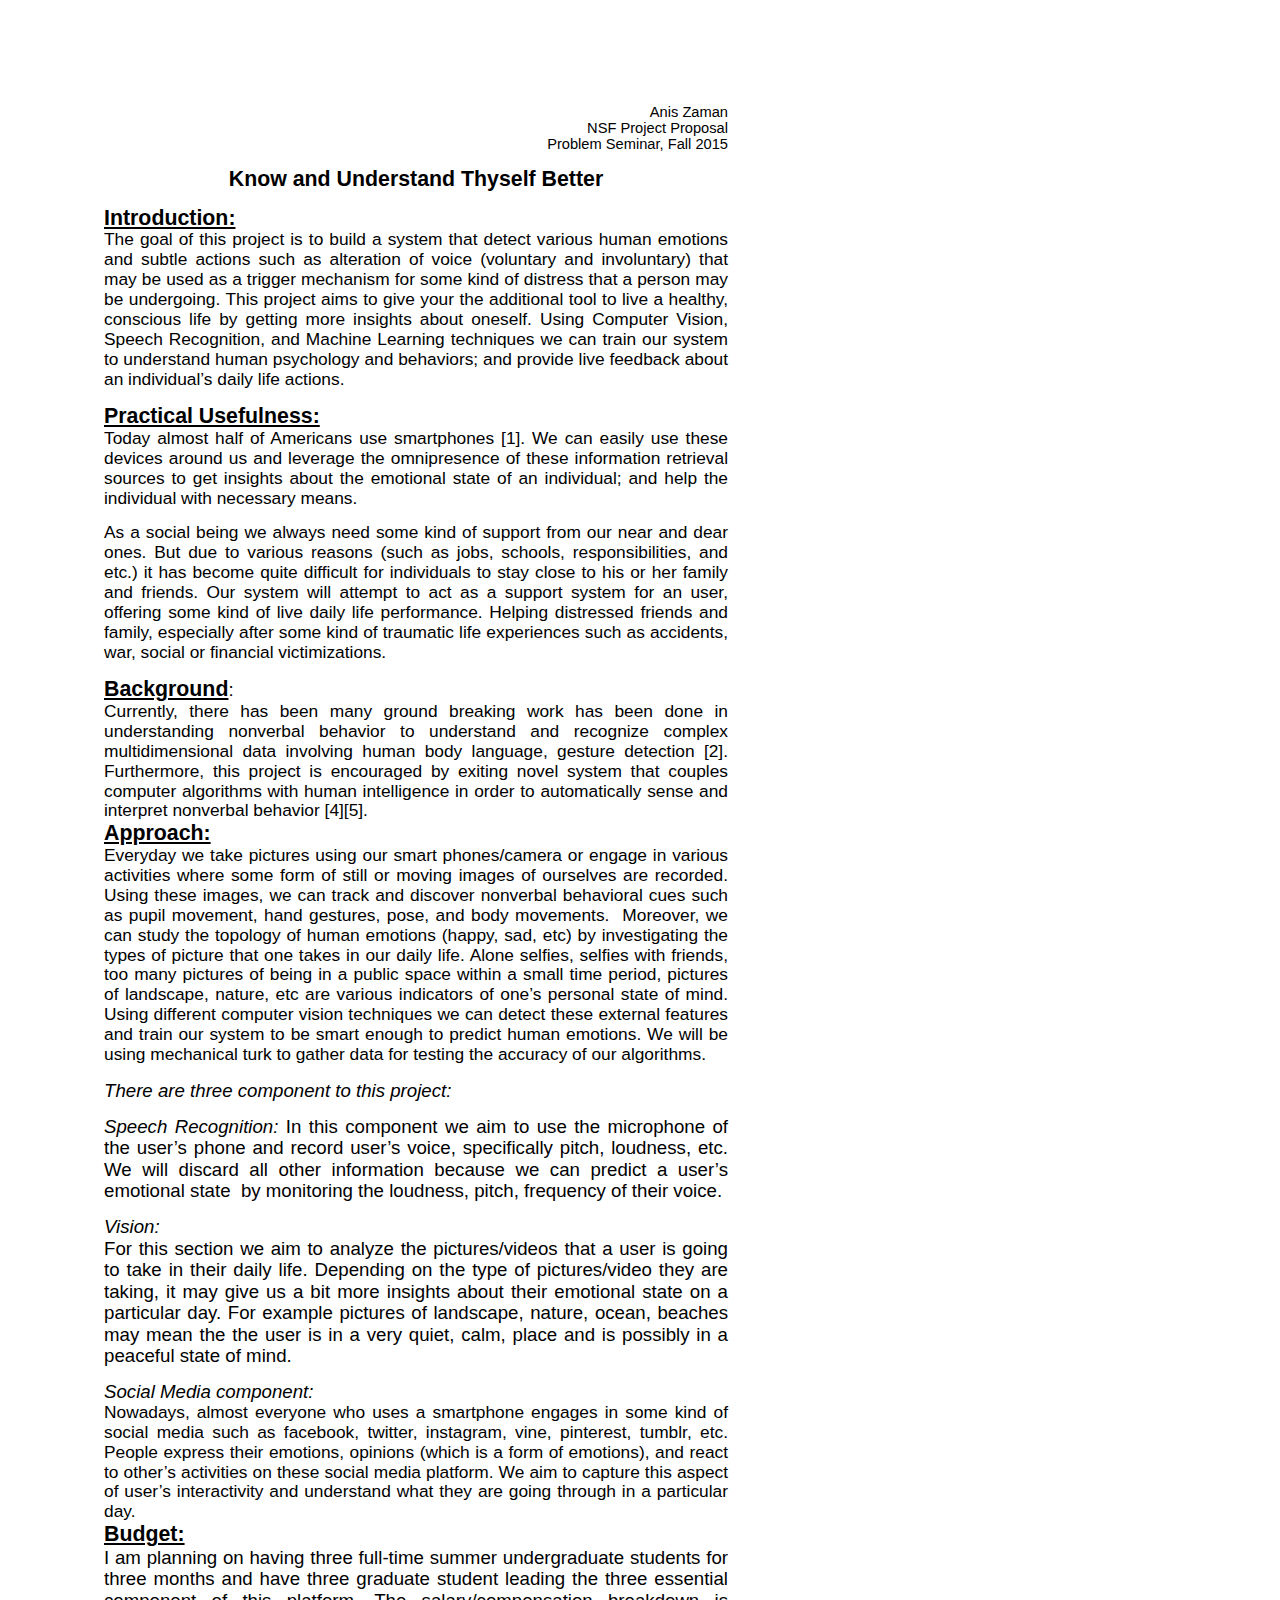
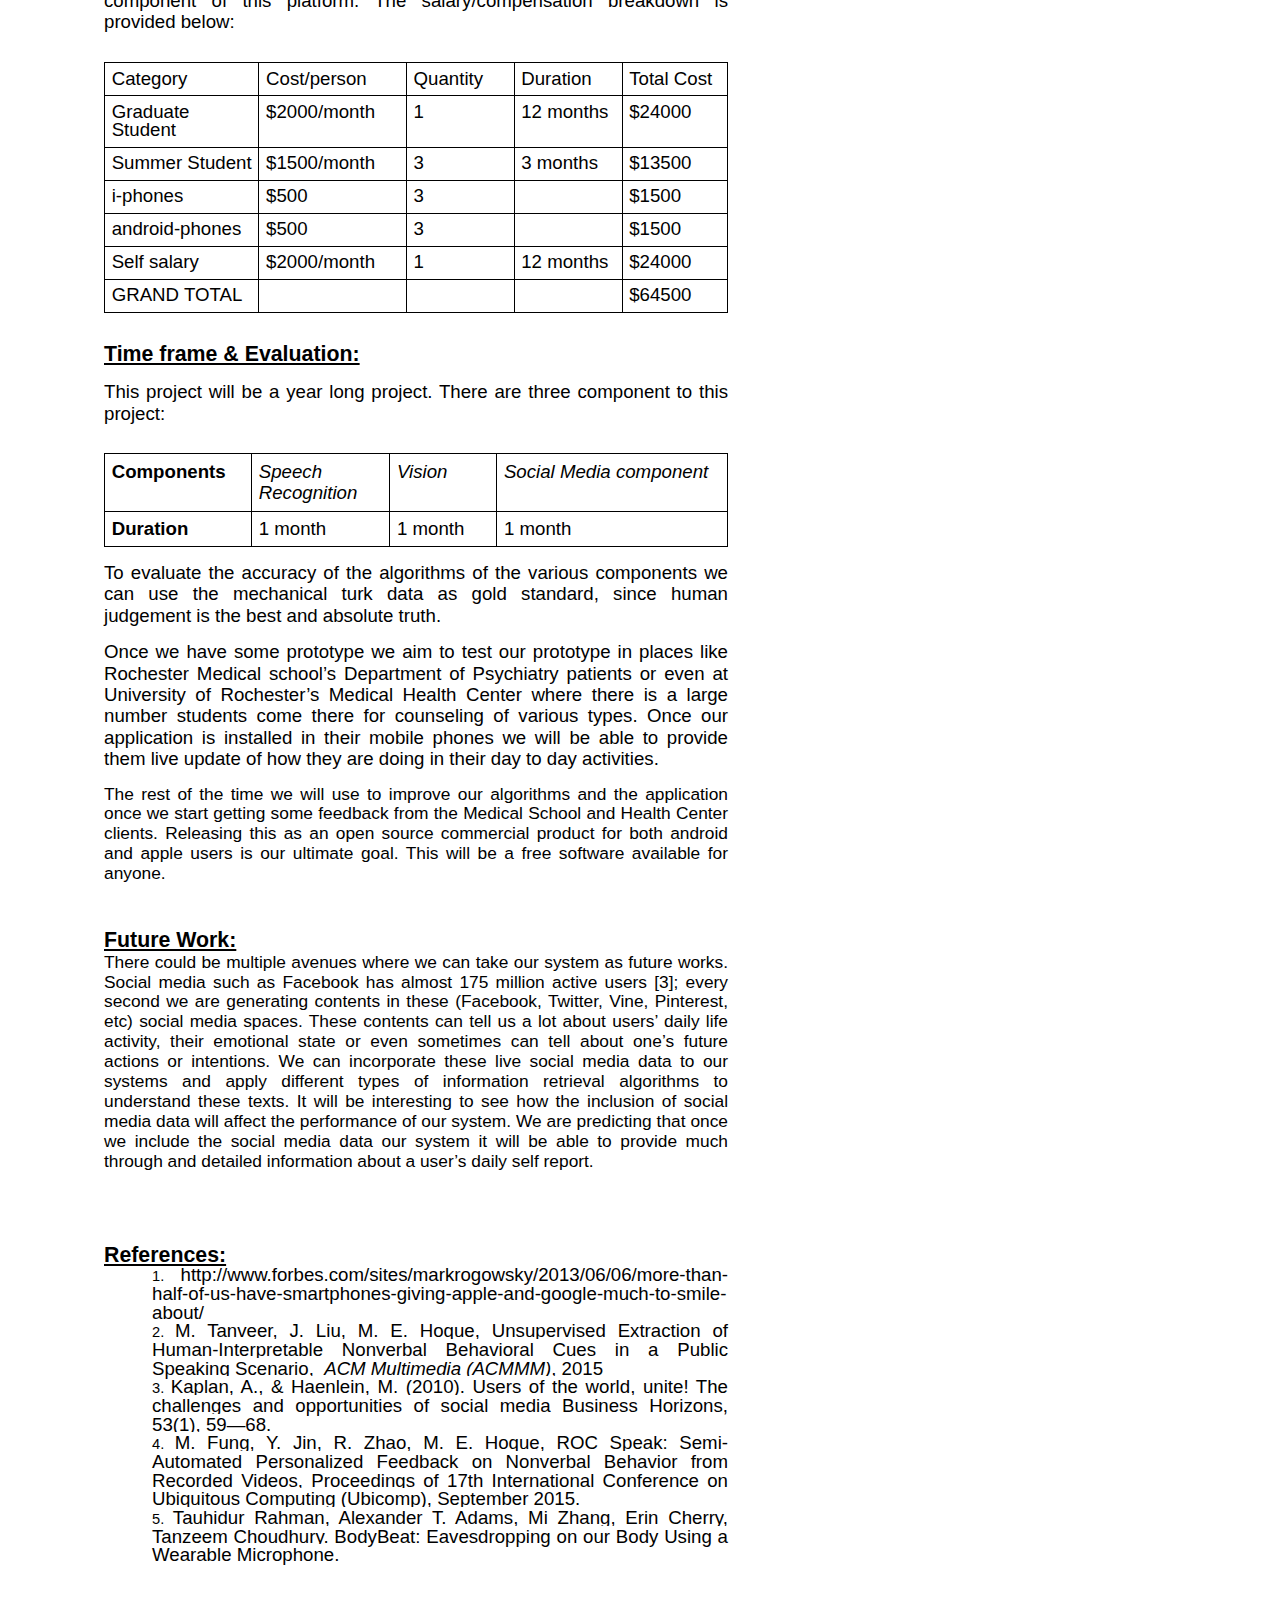
==== nfs_proposal.html @ fe44c83c "Add nsf file" ====
<html><head><meta content="text/html; charset=UTF-8" http-equiv="content-type"><style type="text/css">.lst-kix_ie2e8l9nr4rj-0>li{counter-increment:lst-ctn-kix_ie2e8l9nr4rj-0}.lst-kix_ie2e8l9nr4rj-3>li{counter-increment:lst-ctn-kix_ie2e8l9nr4rj-3}.lst-kix_ie2e8l9nr4rj-6>li{counter-increment:lst-ctn-kix_ie2e8l9nr4rj-6}ol.lst-kix_ie2e8l9nr4rj-4.start{counter-reset:lst-ctn-kix_ie2e8l9nr4rj-4 0}ol.lst-kix_ie2e8l9nr4rj-1.start{counter-reset:lst-ctn-kix_ie2e8l9nr4rj-1 0}ol.lst-kix_ie2e8l9nr4rj-0.start{counter-reset:lst-ctn-kix_ie2e8l9nr4rj-0 0}ol.lst-kix_ie2e8l9nr4rj-6.start{counter-reset:lst-ctn-kix_ie2e8l9nr4rj-6 0}.lst-kix_ie2e8l9nr4rj-2>li{counter-increment:lst-ctn-kix_ie2e8l9nr4rj-2}ol.lst-kix_ie2e8l9nr4rj-8.start{counter-reset:lst-ctn-kix_ie2e8l9nr4rj-8 0}.lst-kix_ie2e8l9nr4rj-1>li:before{content:"" counter(lst-ctn-kix_ie2e8l9nr4rj-1,lower-latin) ". "}ol.lst-kix_ie2e8l9nr4rj-3.start{counter-reset:lst-ctn-kix_ie2e8l9nr4rj-3 0}.lst-kix_ie2e8l9nr4rj-0>li:before{content:"" counter(lst-ctn-kix_ie2e8l9nr4rj-0,decimal) ". "}.lst-kix_ie2e8l9nr4rj-3>li:before{content:"" counter(lst-ctn-kix_ie2e8l9nr4rj-3,decimal) ". "}ol.lst-kix_ie2e8l9nr4rj-4{list-style-type:none}ol.lst-kix_ie2e8l9nr4rj-3{list-style-type:none}ol.lst-kix_ie2e8l9nr4rj-2{list-style-type:none}ol.lst-kix_ie2e8l9nr4rj-1{list-style-type:none}ol.lst-kix_ie2e8l9nr4rj-0{list-style-type:none}.lst-kix_ie2e8l9nr4rj-2>li:before{content:"" counter(lst-ctn-kix_ie2e8l9nr4rj-2,lower-roman) ". "}.lst-kix_ie2e8l9nr4rj-6>li:before{content:"" counter(lst-ctn-kix_ie2e8l9nr4rj-6,decimal) ". "}.lst-kix_ie2e8l9nr4rj-5>li:before{content:"" counter(lst-ctn-kix_ie2e8l9nr4rj-5,lower-roman) ". "}.lst-kix_ie2e8l9nr4rj-5>li{counter-increment:lst-ctn-kix_ie2e8l9nr4rj-5}.lst-kix_ie2e8l9nr4rj-4>li:before{content:"" counter(lst-ctn-kix_ie2e8l9nr4rj-4,lower-latin) ". "}ol.lst-kix_ie2e8l9nr4rj-5.start{counter-reset:lst-ctn-kix_ie2e8l9nr4rj-5 0}.lst-kix_ie2e8l9nr4rj-8>li{counter-increment:lst-ctn-kix_ie2e8l9nr4rj-8}ol.lst-kix_ie2e8l9nr4rj-2.start{counter-reset:lst-ctn-kix_ie2e8l9nr4rj-2 0}.lst-kix_ie2e8l9nr4rj-7>li:before{content:"" counter(lst-ctn-kix_ie2e8l9nr4rj-7,lower-latin) ". "}.lst-kix_ie2e8l9nr4rj-4>li{counter-increment:lst-ctn-kix_ie2e8l9nr4rj-4}.lst-kix_ie2e8l9nr4rj-7>li{counter-increment:lst-ctn-kix_ie2e8l9nr4rj-7}.lst-kix_ie2e8l9nr4rj-1>li{counter-increment:lst-ctn-kix_ie2e8l9nr4rj-1}ol.lst-kix_ie2e8l9nr4rj-8{list-style-type:none}ol.lst-kix_ie2e8l9nr4rj-7{list-style-type:none}ol.lst-kix_ie2e8l9nr4rj-6{list-style-type:none}ol.lst-kix_ie2e8l9nr4rj-7.start{counter-reset:lst-ctn-kix_ie2e8l9nr4rj-7 0}.lst-kix_ie2e8l9nr4rj-8>li:before{content:"" counter(lst-ctn-kix_ie2e8l9nr4rj-8,lower-roman) ". "}ol.lst-kix_ie2e8l9nr4rj-5{list-style-type:none}ol{margin:0;padding:0}.c11{border-right-style:solid;padding:5pt 5pt 5pt 5pt;border-bottom-color:#000000;border-top-width:1pt;border-right-width:1pt;border-left-color:#000000;vertical-align:top;border-right-color:#000000;border-left-width:1pt;border-top-style:solid;border-left-style:solid;border-bottom-width:1pt;width:98.2pt;border-top-color:#000000;border-bottom-style:solid}.c25{border-right-style:solid;padding:5pt 5pt 5pt 5pt;border-bottom-color:#000000;border-top-width:1pt;border-right-width:1pt;border-left-color:#000000;vertical-align:top;border-right-color:#000000;border-left-width:1pt;border-top-style:solid;border-left-style:solid;border-bottom-width:1pt;width:108pt;border-top-color:#000000;border-bottom-style:solid}.c18{border-right-style:solid;padding:5pt 5pt 5pt 5pt;border-bottom-color:#000000;border-top-width:1pt;border-right-width:1pt;border-left-color:#000000;vertical-align:top;border-right-color:#000000;border-left-width:1pt;border-top-style:solid;border-left-style:solid;border-bottom-width:1pt;width:103.5pt;border-top-color:#000000;border-bottom-style:solid}.c8{border-right-style:solid;padding:5pt 5pt 5pt 5pt;border-bottom-color:#000000;border-top-width:1pt;border-right-width:1pt;border-left-color:#000000;vertical-align:top;border-right-color:#000000;border-left-width:1pt;border-top-style:solid;border-left-style:solid;border-bottom-width:1pt;width:78pt;border-top-color:#000000;border-bottom-style:solid}.c24{border-right-style:solid;padding:5pt 5pt 5pt 5pt;border-bottom-color:#000000;border-top-width:1pt;border-right-width:1pt;border-left-color:#000000;vertical-align:top;border-right-color:#000000;border-left-width:1pt;border-top-style:solid;border-left-style:solid;border-bottom-width:1pt;width:188.2pt;border-top-color:#000000;border-bottom-style:solid}.c13{border-right-style:solid;padding:5pt 5pt 5pt 5pt;border-bottom-color:#000000;border-top-width:1pt;border-right-width:1pt;border-left-color:#000000;vertical-align:top;border-right-color:#000000;border-left-width:1pt;border-top-style:solid;border-left-style:solid;border-bottom-width:1pt;width:126pt;border-top-color:#000000;border-bottom-style:solid}.c5{color:#000000;font-weight:normal;text-decoration:none;vertical-align:baseline;font-size:14pt;font-family:"Arial";font-style:normal}.c10{color:#000000;font-weight:bold;text-decoration:none;vertical-align:baseline;font-size:14pt;font-family:"Arial";font-style:normal}.c22{margin-left:36pt;padding-left:0pt;line-height:1.0;orphans:2;widows:2;text-align:justify;direction:ltr}.c15{line-height:1.0;orphans:2;widows:2;text-align:center;direction:ltr;height:11pt}.c17{line-height:1.0;orphans:2;widows:2;text-align:justify;direction:ltr;height:11pt}.c0{padding-top:0pt;padding-bottom:0pt;line-height:1.0;text-align:left;direction:ltr;height:11pt}.c6{line-height:1.15;orphans:2;widows:2;text-align:justify;direction:ltr;height:11pt}.c7{padding-top:0pt;padding-bottom:0pt;line-height:1.0;text-align:left;direction:ltr}.c9{line-height:1.15;orphans:2;widows:2;text-align:justify;direction:ltr}.c30{line-height:1.15;orphans:2;widows:2;text-align:center;direction:ltr}.c32{line-height:1.0;orphans:2;widows:2;text-align:justify;direction:ltr}.c23{padding-top:0pt;padding-bottom:0pt;line-height:1.15;text-align:left;direction:ltr}.c20{orphans:2;widows:2;direction:ltr;height:11pt}.c28{orphans:2;widows:2;text-align:right;direction:ltr}.c1{font-size:16pt;font-weight:bold;text-decoration:underline}.c19{border-collapse:collapse;margin-right:auto}.c29{background-color:#ffffff;max-width:468pt;padding:72pt 72pt 72pt 72pt}.c27{padding-top:0pt;padding-bottom:0pt}.c14{color:inherit;text-decoration:inherit}.c2{background-color:#ffffff;font-size:14pt}.c31{padding:0;margin:0}.c3{font-size:13pt}.c21{font-style:italic}.c12{font-size:14pt}.c16{font-size:16pt}.c26{font-weight:bold}.c4{height:0pt}.title{padding-top:0pt;color:#000000;font-size:26pt;padding-bottom:3pt;font-family:"Arial";line-height:1.15;page-break-after:avoid;orphans:2;widows:2;text-align:left}.subtitle{padding-top:0pt;color:#666666;font-size:15pt;padding-bottom:16pt;font-family:"Arial";line-height:1.15;page-break-after:avoid;orphans:2;widows:2;text-align:left}li{color:#000000;font-size:11pt;font-family:"Arial"}p{margin:0;color:#000000;font-size:11pt;font-family:"Arial"}h1{padding-top:20pt;color:#000000;font-size:20pt;padding-bottom:6pt;font-family:"Arial";line-height:1.15;page-break-after:avoid;orphans:2;widows:2;text-align:left}h2{padding-top:18pt;color:#000000;font-size:16pt;padding-bottom:6pt;font-family:"Arial";line-height:1.15;page-break-after:avoid;orphans:2;widows:2;text-align:left}h3{padding-top:16pt;color:#434343;font-size:14pt;padding-bottom:4pt;font-family:"Arial";line-height:1.15;page-break-after:avoid;orphans:2;widows:2;text-align:left}h4{padding-top:14pt;color:#666666;font-size:12pt;padding-bottom:4pt;font-family:"Arial";line-height:1.15;page-break-after:avoid;orphans:2;widows:2;text-align:left}h5{padding-top:12pt;color:#666666;font-size:11pt;padding-bottom:4pt;font-family:"Arial";line-height:1.15;page-break-after:avoid;orphans:2;widows:2;text-align:left}h6{padding-top:12pt;color:#666666;font-size:11pt;padding-bottom:4pt;font-family:"Arial";line-height:1.15;page-break-after:avoid;font-style:italic;orphans:2;widows:2;text-align:left}</style></head><body class="c29"><div><p class="c28"><span>Anis Zaman</span></p><p class="c28"><span>NSF Project Proposal</span></p><p class="c28"><span>Problem Seminar, Fall 2015</span></p></div><p class="c15"><span class="c16 c26"></span></p><p class="c30"><span class="c16 c26">Know and Understand Thyself Better</span></p><p class="c6"><span class="c12"></span></p><p class="c9"><span class="c1">Introduction:</span></p><p class="c9"><span class="c3">The goal of this project is to build a system that detect various human emotions and subtle actions such as alteration of voice (voluntary and involuntary) that may be used as a trigger mechanism for some kind of distress that a person may be undergoing. This project aims to give your the additional tool to live a healthy, conscious life by getting more insights about oneself. Using Computer Vision, Speech Recognition, and Machine Learning techniques we can train our system to understand human psychology and behaviors; and provide live feedback about an individual&rsquo;s daily life actions.</span></p><p class="c6"><span class="c3"></span></p><p class="c9"><span class="c1">Practical Usefulness:</span></p><p class="c9"><span class="c3">Today almost half of Americans use smartphones [1]. We can easily use these devices around us and leverage the omnipresence of these information retrieval sources to get insights about the emotional state of an individual; and help the individual with necessary means. </span></p><p class="c6"><span class="c3"></span></p><p class="c9"><span class="c3">As a social being we always need some kind of support from our near and dear ones. But due to various reasons (such as jobs, schools, responsibilities, and etc.) it has become quite difficult for individuals to stay close to his or her family and friends. Our system will attempt to act as a support system for an user, offering some kind of live daily life performance. Helping distressed friends and family, especially after some kind of traumatic life experiences such as accidents, war, social or financial victimizations.</span></p><p class="c6"><span class="c12"></span></p><p class="c9"><span class="c1">Background</span><span class="c12">:</span></p><p class="c9"><span class="c3">Currently, there has been many ground breaking work has been done in understanding nonverbal behavior to understand and recognize complex multidimensional data involving human body language, gesture detection [2]. Furthermore, this project is encouraged by exiting novel system that couples computer algorithms with human intelligence in order to automatically sense and interpret nonverbal behavior [4][5].</span></p><p class="c9"><span class="c1">Approach:</span></p><p class="c9"><span class="c3">Everyday we take pictures using our smart phones/camera or engage in various activities where some form of still or moving images of ourselves are recorded. Using these images, we can track and discover nonverbal behavioral cues such as pupil movement, hand gestures, pose, and body movements. &nbsp;Moreover, we can study the topology of human emotions (happy, sad, etc) by investigating the types of picture that one takes in our daily life. Alone selfies, selfies with friends, too many pictures of being in a public space within a small time period, pictures of landscape, nature, etc are various indicators of one&rsquo;s personal state of mind. Using different computer vision techniques we can detect these external features and train our system to be smart enough to predict human emotions. We will be using mechanical turk to gather data for testing the accuracy of our algorithms. </span></p><p class="c6"><span class="c12"></span></p><p class="c9"><span class="c21 c12">There are three component to this project:</span></p><p class="c6"><span class="c21 c12"></span></p><p class="c9"><span class="c21 c12">Speech Recognition: </span><span class="c12">In this component we aim to use the microphone of the user&rsquo;s phone and record user&rsquo;s voice, specifically pitch, loudness, etc. We will discard all other information because we can predict a user&rsquo;s emotional state &nbsp;by monitoring the loudness, pitch, frequency of their voice.</span></p><p class="c6"><span class="c21 c12"></span></p><p class="c9"><span class="c21 c12">Vision: </span><span class="c21 c12 c26">&nbsp;</span></p><p class="c9"><span class="c12">Fo</span><span class="c12">r this section we aim to analyze the pictures/videos that a user is going to take in their daily life. Depending on the type of pictures/video they are taking, it may give us a bit more insights about their emotional state on a particular day. For example pictures of landscape, nature, ocean, beaches may mean the the user is in a very quiet, calm, place and is possibly in a peaceful state of mind.</span></p><p class="c6"><span class="c12"></span></p><p class="c9"><span class="c21 c12">Social Media component:</span></p><p class="c9"><span class="c3">Nowadays, almost everyone who uses a smartphone engages in some kind of social media such as facebook, twitter, instagram, vine, pinterest, tumblr, etc. People express their emotions, opinions (which is a form of emotions), and react to other&rsquo;s activities on these social media platform. We aim to capture this aspect of user&rsquo;s interactivity and understand what they are going through in a particular day. </span></p><p class="c9"><span class="c1">Budget:</span></p><p class="c9"><span class="c12">I am planning on having three full-time summer undergraduate students for three months and have three graduate student leading the three essential component of this platform. The salary/compensation breakdown is provided below:</span></p><p class="c6"><span class="c12"></span></p><p class="c6"><span class="c12"></span></p><a href="#" name="5fbf7e71362ffd671e9eac5cab0fc7a35f2f326b"></a><a href="#" name="0"></a><table cellpadding="0" cellspacing="0" class="c19"><tbody><tr class="c4"><td class="c13" colspan="1" rowspan="1"><p class="c7"><span class="c5">Category</span></p></td><td class="c25" colspan="1" rowspan="1"><p class="c7"><span class="c5">Cost/person</span></p></td><td class="c8" colspan="1" rowspan="1"><p class="c7"><span class="c5">Quantity</span></p></td><td class="c8" colspan="1" rowspan="1"><p class="c7"><span class="c5">Duration</span></p></td><td class="c8" colspan="1" rowspan="1"><p class="c7"><span class="c5">Total Cost</span></p></td></tr><tr class="c4"><td class="c13" colspan="1" rowspan="1"><p class="c7"><span class="c5">Graduate Student</span></p></td><td class="c25" colspan="1" rowspan="1"><p class="c7"><span class="c5">$2000/month</span></p></td><td class="c8" colspan="1" rowspan="1"><p class="c7"><span class="c5">1</span></p></td><td class="c8" colspan="1" rowspan="1"><p class="c7"><span class="c5">12 months</span></p></td><td class="c8" colspan="1" rowspan="1"><p class="c7"><span class="c5">$24000</span></p></td></tr><tr class="c4"><td class="c13" colspan="1" rowspan="1"><p class="c7"><span class="c5">Summer Student</span></p></td><td class="c25" colspan="1" rowspan="1"><p class="c7"><span class="c5">$1500/month</span></p></td><td class="c8" colspan="1" rowspan="1"><p class="c7"><span class="c5">3</span></p></td><td class="c8" colspan="1" rowspan="1"><p class="c7"><span class="c5">3 months</span></p></td><td class="c8" colspan="1" rowspan="1"><p class="c7"><span class="c5">$13500</span></p></td></tr><tr class="c4"><td class="c13" colspan="1" rowspan="1"><p class="c7"><span class="c5">i-phones </span></p></td><td class="c25" colspan="1" rowspan="1"><p class="c7"><span class="c5">$500</span></p></td><td class="c8" colspan="1" rowspan="1"><p class="c7"><span class="c5">3</span></p></td><td class="c8" colspan="1" rowspan="1"><p class="c0"><span class="c5"></span></p></td><td class="c8" colspan="1" rowspan="1"><p class="c7"><span class="c5">$1500</span></p></td></tr><tr class="c4"><td class="c13" colspan="1" rowspan="1"><p class="c7"><span class="c5">android-phones</span></p></td><td class="c25" colspan="1" rowspan="1"><p class="c7"><span class="c5">$500</span></p></td><td class="c8" colspan="1" rowspan="1"><p class="c7"><span class="c5">3</span></p></td><td class="c8" colspan="1" rowspan="1"><p class="c0"><span class="c5"></span></p></td><td class="c8" colspan="1" rowspan="1"><p class="c7"><span class="c5">$1500</span></p></td></tr><tr class="c4"><td class="c13" colspan="1" rowspan="1"><p class="c7"><span class="c5">Self salary</span></p></td><td class="c25" colspan="1" rowspan="1"><p class="c7"><span class="c5">$2000/month</span></p></td><td class="c8" colspan="1" rowspan="1"><p class="c7"><span class="c5">1</span></p></td><td class="c8" colspan="1" rowspan="1"><p class="c7"><span class="c5">12 months</span></p></td><td class="c8" colspan="1" rowspan="1"><p class="c7"><span class="c5">$24000</span></p></td></tr><tr class="c4"><td class="c13" colspan="1" rowspan="1"><p class="c7"><span class="c5">GRAND TOTAL</span></p></td><td class="c25" colspan="1" rowspan="1"><p class="c0"><span class="c5"></span></p></td><td class="c8" colspan="1" rowspan="1"><p class="c0"><span class="c5"></span></p></td><td class="c8" colspan="1" rowspan="1"><p class="c0"><span class="c5"></span></p></td><td class="c8" colspan="1" rowspan="1"><p class="c7"><span class="c5">$64500</span></p></td></tr></tbody></table><p class="c6"><span class="c12"></span></p><p class="c6"><span class="c3"></span></p><p class="c9"><span class="c1">Time frame &amp; Evaluation:</span></p><p class="c6"><span class="c12"></span></p><p class="c9"><span class="c12">This project will be a year long project. There are three component to this project:</span></p><p class="c6"><span class="c12"></span></p><p class="c6"><span class="c12"></span></p><a href="#" name="967a028338c85f6ab4a0741eda2da696a30e9c18"></a><a href="#" name="1"></a><table cellpadding="0" cellspacing="0" class="c19"><tbody><tr class="c4"><td class="c18" colspan="1" rowspan="1"><p class="c9 c27"><span class="c10">Components</span></p></td><td class="c11" colspan="1" rowspan="1"><p class="c9 c27"><span class="c21 c12">Speech Recognition</span></p></td><td class="c8" colspan="1" rowspan="1"><p class="c9 c27"><span class="c21 c12">Vision</span></p></td><td class="c24" colspan="1" rowspan="1"><p class="c9 c27"><span class="c12 c21">Social Media component</span></p></td></tr><tr class="c4"><td class="c18" colspan="1" rowspan="1"><p class="c23"><span class="c10">Duration</span></p></td><td class="c11" colspan="1" rowspan="1"><p class="c23"><span class="c5">1 month</span></p></td><td class="c8" colspan="1" rowspan="1"><p class="c23"><span class="c5">1 month</span></p></td><td class="c24" colspan="1" rowspan="1"><p class="c23"><span class="c5">1 month</span></p></td></tr></tbody></table><p class="c6"><span class="c12"></span></p><p class="c9"><span class="c12">To evaluate the accuracy of the algorithms of the various components we can use the mechanical turk data as gold standard, since human judgement is the best and absolute truth. </span></p><p class="c6"><span class="c12"></span></p><p class="c9"><span class="c12">Once we have some prototype we aim to test our prototype in places like Rochester Medical school&rsquo;s Department of Psychiatry patients or even at University of Rochester&rsquo;s Medical Health Center where there is a large number students come there for counseling of various types. Once our application is installed in their mobile phones we will be able to provide them live update of how they are doing in their day to day activities.</span></p><p class="c6"><span class="c3"></span></p><p class="c9"><span class="c3">The rest of the time we will use to improve our algorithms and the application once we start getting some feedback from the Medical School and Health Center clients. Releasing this as an open source commercial product for both android and apple users is our ultimate goal. This will be a free software available for anyone.</span></p><p class="c6"><span class="c12"></span></p><p class="c6"><span class="c1"></span></p><p class="c6"><span class="c1"></span></p><p class="c9"><span class="c1">Future Work:</span></p><p class="c9"><span class="c3">There could be multiple avenues where we can take our system as future works. Social media such as Facebook has almost 175 million active users [3]; every second we are generating contents in these (Facebook, Twitter, Vine, Pinterest, etc) social media spaces. These contents can tell us a lot about users&rsquo; daily life activity, their emotional state or even sometimes can tell about one&rsquo;s future actions or intentions. We can incorporate these live social media data to our systems and apply different types of information retrieval algorithms to understand these texts. It will be interesting to see how the inclusion of social media data will affect the performance of our system. We are predicting that once we include the social media data our system it will be able to provide much through and detailed information about a user&rsquo;s daily self report. </span></p><p class="c17"><span class="c12"></span></p><p class="c17"><span class="c16"></span></p><p class="c17"><span class="c16"></span></p><p class="c17"><span class="c16"></span></p><p class="c17"><span class="c16"></span></p><p class="c32"><span class="c1">References:</span></p><ol class="c31 lst-kix_ie2e8l9nr4rj-0 start" start="1"><li class="c22"><span class="c12"><a class="c14" href="https://www.google.com/url?q=http://www.forbes.com/sites/markrogowsky/2013/06/06/more-than-half-of-us-have-smartphones-giving-apple-and-google-much-to-smile-about/&amp;sa=D&amp;usg=AFQjCNG2KyNX4ENTD-1dLRq39nJr6s4vHQ">http://www.forbes.com/sites/markrogowsky/2013/06/06/more-than-half-of-us-have-smartphones-giving-apple-and-google-much-to-smile-about/</a></span></li><li class="c22"><span class="c2">M. Tanveer, J. Liu, M. E. Hoque, </span><span class="c2"><a class="c14" href="https://www.google.com/url?q=http://web.media.mit.edu/~mehoque/Publications/2015/2015-acmmm-tanveer-liu-hoque.pdf&amp;sa=D&amp;usg=AFQjCNHLMYGvDRd82Q79GGmiOo0Jo_IjQw">Unsupervised Extraction of Human-Interpretable Nonverbal Behavioral Cues in a Public Speaking Scenario</a></span><span class="c2">, &nbsp;</span><span class="c2 c21">ACM Multimedia (ACMMM)</span><span class="c2">, 2015</span></li><li class="c22"><span class="c2">Kaplan, A., &amp; Haenlein, M. (2010). Users of the world, unite! The challenges and opportunities of social media Business Horizons, 53(1), 59&mdash;68.</span></li><li class="c22"><span class="c2">M. Fung, Y. Jin, R. Zhao, M. E. Hoque, ROC Speak: Semi-Automated Personalized Feedback on Nonverbal Behavior from Recorded Videos, Proceedings of 17th International Conference on Ubiquitous Computing (Ubicomp), September 2015.</span></li><li class="c22"><span class="c2">Tauhidur Rahman, Alexander T. Adams, Mi Zhang, Erin Cherry, Tanzeem Choudhury. BodyBeat: Eavesdropping on our Body Using a Wearable Microphone.</span></li></ol><div><p class="c20"><span></span></p></div></body></html>
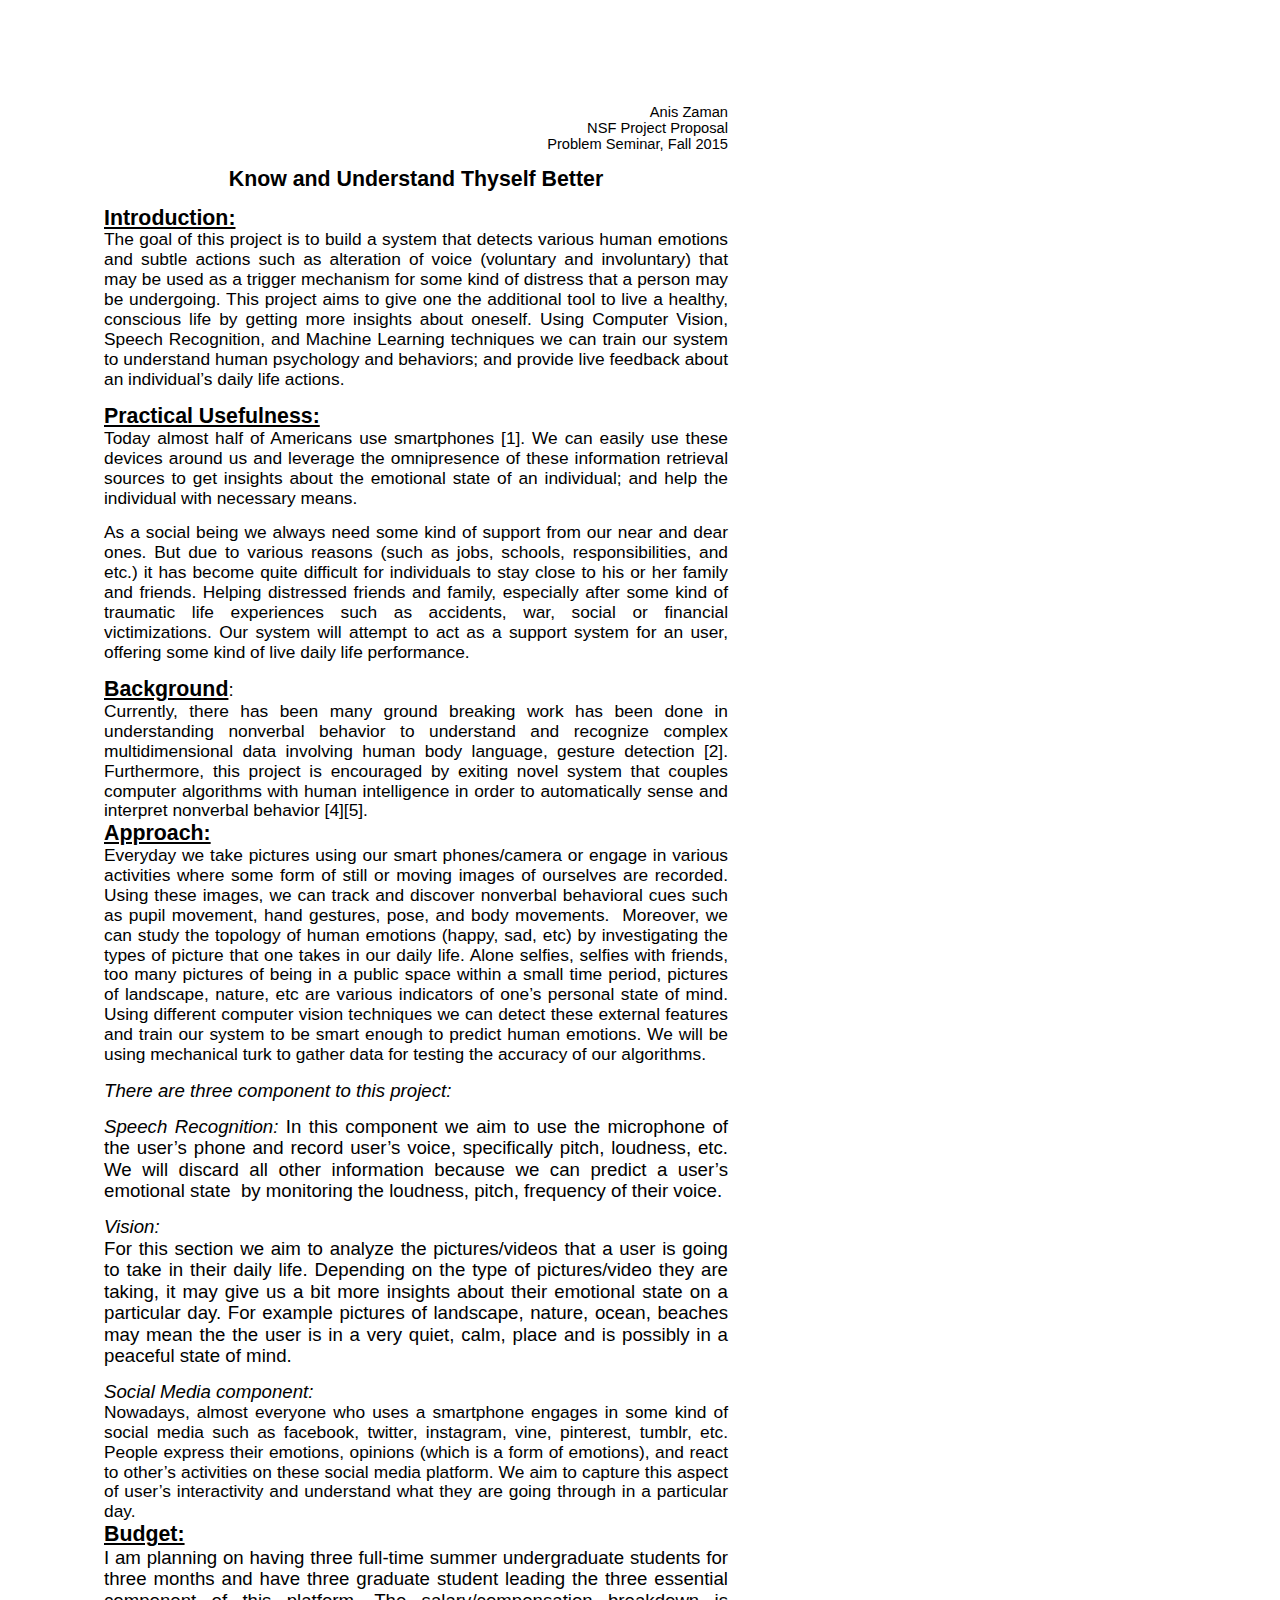
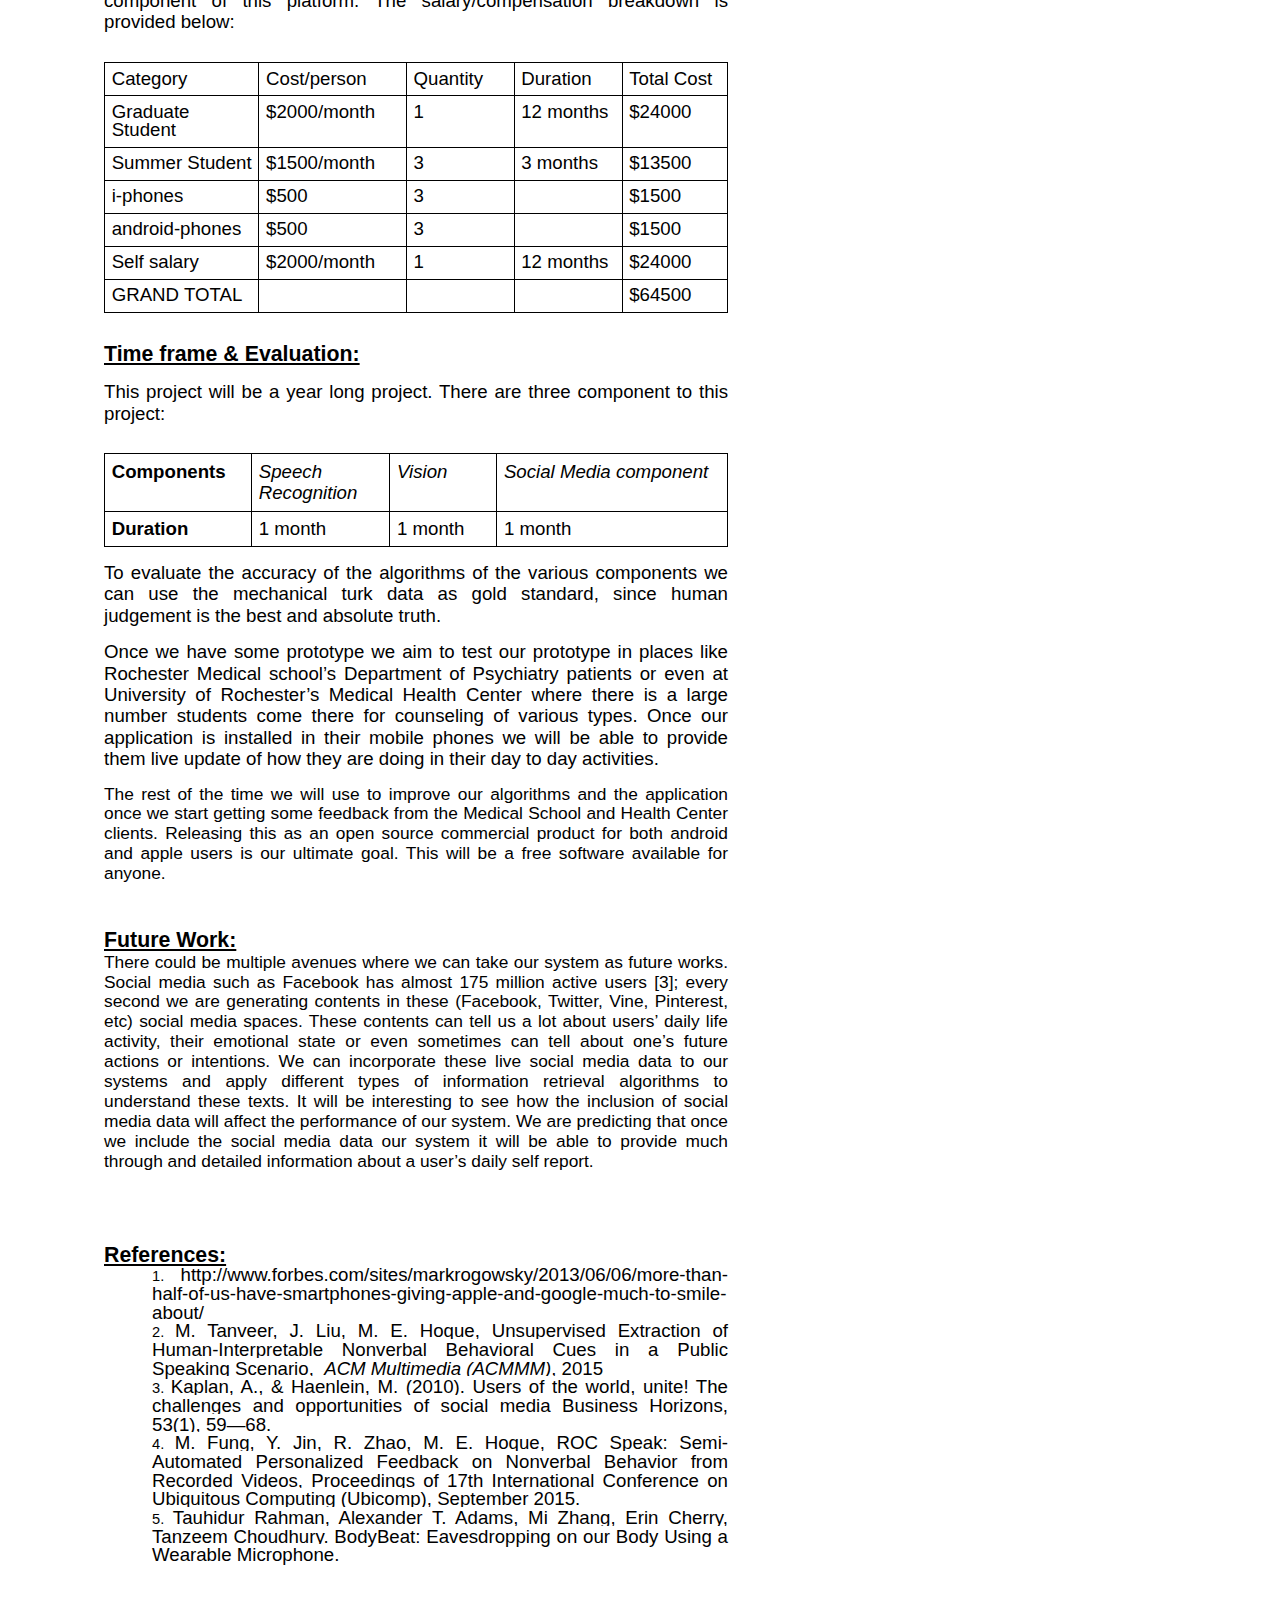
==== commit d54d9b7a: "Update nfs proposal" ====
--- a/nfs_proposal.html
+++ b/nfs_proposal.html
@@ -1 +1,2 @@
-<html><head><meta content="text/html; charset=UTF-8" http-equiv="content-type"><style type="text/css">.lst-kix_ie2e8l9nr4rj-0>li{counter-increment:lst-ctn-kix_ie2e8l9nr4rj-0}.lst-kix_ie2e8l9nr4rj-3>li{counter-increment:lst-ctn-kix_ie2e8l9nr4rj-3}.lst-kix_ie2e8l9nr4rj-6>li{counter-increment:lst-ctn-kix_ie2e8l9nr4rj-6}ol.lst-kix_ie2e8l9nr4rj-4.start{counter-reset:lst-ctn-kix_ie2e8l9nr4rj-4 0}ol.lst-kix_ie2e8l9nr4rj-1.start{counter-reset:lst-ctn-kix_ie2e8l9nr4rj-1 0}ol.lst-kix_ie2e8l9nr4rj-0.start{counter-reset:lst-ctn-kix_ie2e8l9nr4rj-0 0}ol.lst-kix_ie2e8l9nr4rj-6.start{counter-reset:lst-ctn-kix_ie2e8l9nr4rj-6 0}.lst-kix_ie2e8l9nr4rj-2>li{counter-increment:lst-ctn-kix_ie2e8l9nr4rj-2}ol.lst-kix_ie2e8l9nr4rj-8.start{counter-reset:lst-ctn-kix_ie2e8l9nr4rj-8 0}.lst-kix_ie2e8l9nr4rj-1>li:before{content:"" counter(lst-ctn-kix_ie2e8l9nr4rj-1,lower-latin) ". "}ol.lst-kix_ie2e8l9nr4rj-3.start{counter-reset:lst-ctn-kix_ie2e8l9nr4rj-3 0}.lst-kix_ie2e8l9nr4rj-0>li:before{content:"" counter(lst-ctn-kix_ie2e8l9nr4rj-0,decimal) ". "}.lst-kix_ie2e8l9nr4rj-3>li:before{content:"" counter(lst-ctn-kix_ie2e8l9nr4rj-3,decimal) ". "}ol.lst-kix_ie2e8l9nr4rj-4{list-style-type:none}ol.lst-kix_ie2e8l9nr4rj-3{list-style-type:none}ol.lst-kix_ie2e8l9nr4rj-2{list-style-type:none}ol.lst-kix_ie2e8l9nr4rj-1{list-style-type:none}ol.lst-kix_ie2e8l9nr4rj-0{list-style-type:none}.lst-kix_ie2e8l9nr4rj-2>li:before{content:"" counter(lst-ctn-kix_ie2e8l9nr4rj-2,lower-roman) ". "}.lst-kix_ie2e8l9nr4rj-6>li:before{content:"" counter(lst-ctn-kix_ie2e8l9nr4rj-6,decimal) ". "}.lst-kix_ie2e8l9nr4rj-5>li:before{content:"" counter(lst-ctn-kix_ie2e8l9nr4rj-5,lower-roman) ". "}.lst-kix_ie2e8l9nr4rj-5>li{counter-increment:lst-ctn-kix_ie2e8l9nr4rj-5}.lst-kix_ie2e8l9nr4rj-4>li:before{content:"" counter(lst-ctn-kix_ie2e8l9nr4rj-4,lower-latin) ". "}ol.lst-kix_ie2e8l9nr4rj-5.start{counter-reset:lst-ctn-kix_ie2e8l9nr4rj-5 0}.lst-kix_ie2e8l9nr4rj-8>li{counter-increment:lst-ctn-kix_ie2e8l9nr4rj-8}ol.lst-kix_ie2e8l9nr4rj-2.start{counter-reset:lst-ctn-kix_ie2e8l9nr4rj-2 0}.lst-kix_ie2e8l9nr4rj-7>li:before{content:"" counter(lst-ctn-kix_ie2e8l9nr4rj-7,lower-latin) ". "}.lst-kix_ie2e8l9nr4rj-4>li{counter-increment:lst-ctn-kix_ie2e8l9nr4rj-4}.lst-kix_ie2e8l9nr4rj-7>li{counter-increment:lst-ctn-kix_ie2e8l9nr4rj-7}.lst-kix_ie2e8l9nr4rj-1>li{counter-increment:lst-ctn-kix_ie2e8l9nr4rj-1}ol.lst-kix_ie2e8l9nr4rj-8{list-style-type:none}ol.lst-kix_ie2e8l9nr4rj-7{list-style-type:none}ol.lst-kix_ie2e8l9nr4rj-6{list-style-type:none}ol.lst-kix_ie2e8l9nr4rj-7.start{counter-reset:lst-ctn-kix_ie2e8l9nr4rj-7 0}.lst-kix_ie2e8l9nr4rj-8>li:before{content:"" counter(lst-ctn-kix_ie2e8l9nr4rj-8,lower-roman) ". "}ol.lst-kix_ie2e8l9nr4rj-5{list-style-type:none}ol{margin:0;padding:0}.c11{border-right-style:solid;padding:5pt 5pt 5pt 5pt;border-bottom-color:#000000;border-top-width:1pt;border-right-width:1pt;border-left-color:#000000;vertical-align:top;border-right-color:#000000;border-left-width:1pt;border-top-style:solid;border-left-style:solid;border-bottom-width:1pt;width:98.2pt;border-top-color:#000000;border-bottom-style:solid}.c25{border-right-style:solid;padding:5pt 5pt 5pt 5pt;border-bottom-color:#000000;border-top-width:1pt;border-right-width:1pt;border-left-color:#000000;vertical-align:top;border-right-color:#000000;border-left-width:1pt;border-top-style:solid;border-left-style:solid;border-bottom-width:1pt;width:108pt;border-top-color:#000000;border-bottom-style:solid}.c18{border-right-style:solid;padding:5pt 5pt 5pt 5pt;border-bottom-color:#000000;border-top-width:1pt;border-right-width:1pt;border-left-color:#000000;vertical-align:top;border-right-color:#000000;border-left-width:1pt;border-top-style:solid;border-left-style:solid;border-bottom-width:1pt;width:103.5pt;border-top-color:#000000;border-bottom-style:solid}.c8{border-right-style:solid;padding:5pt 5pt 5pt 5pt;border-bottom-color:#000000;border-top-width:1pt;border-right-width:1pt;border-left-color:#000000;vertical-align:top;border-right-color:#000000;border-left-width:1pt;border-top-style:solid;border-left-style:solid;border-bottom-width:1pt;width:78pt;border-top-color:#000000;border-bottom-style:solid}.c24{border-right-style:solid;padding:5pt 5pt 5pt 5pt;border-bottom-color:#000000;border-top-width:1pt;border-right-width:1pt;border-left-color:#000000;vertical-align:top;border-right-color:#000000;border-left-width:1pt;border-top-style:solid;border-left-style:solid;border-bottom-width:1pt;width:188.2pt;border-top-color:#000000;border-bottom-style:solid}.c13{border-right-style:solid;padding:5pt 5pt 5pt 5pt;border-bottom-color:#000000;border-top-width:1pt;border-right-width:1pt;border-left-color:#000000;vertical-align:top;border-right-color:#000000;border-left-width:1pt;border-top-style:solid;border-left-style:solid;border-bottom-width:1pt;width:126pt;border-top-color:#000000;border-bottom-style:solid}.c5{color:#000000;font-weight:normal;text-decoration:none;vertical-align:baseline;font-size:14pt;font-family:"Arial";font-style:normal}.c10{color:#000000;font-weight:bold;text-decoration:none;vertical-align:baseline;font-size:14pt;font-family:"Arial";font-style:normal}.c22{margin-left:36pt;padding-left:0pt;line-height:1.0;orphans:2;widows:2;text-align:justify;direction:ltr}.c15{line-height:1.0;orphans:2;widows:2;text-align:center;direction:ltr;height:11pt}.c17{line-height:1.0;orphans:2;widows:2;text-align:justify;direction:ltr;height:11pt}.c0{padding-top:0pt;padding-bottom:0pt;line-height:1.0;text-align:left;direction:ltr;height:11pt}.c6{line-height:1.15;orphans:2;widows:2;text-align:justify;direction:ltr;height:11pt}.c7{padding-top:0pt;padding-bottom:0pt;line-height:1.0;text-align:left;direction:ltr}.c9{line-height:1.15;orphans:2;widows:2;text-align:justify;direction:ltr}.c30{line-height:1.15;orphans:2;widows:2;text-align:center;direction:ltr}.c32{line-height:1.0;orphans:2;widows:2;text-align:justify;direction:ltr}.c23{padding-top:0pt;padding-bottom:0pt;line-height:1.15;text-align:left;direction:ltr}.c20{orphans:2;widows:2;direction:ltr;height:11pt}.c28{orphans:2;widows:2;text-align:right;direction:ltr}.c1{font-size:16pt;font-weight:bold;text-decoration:underline}.c19{border-collapse:collapse;margin-right:auto}.c29{background-color:#ffffff;max-width:468pt;padding:72pt 72pt 72pt 72pt}.c27{padding-top:0pt;padding-bottom:0pt}.c14{color:inherit;text-decoration:inherit}.c2{background-color:#ffffff;font-size:14pt}.c31{padding:0;margin:0}.c3{font-size:13pt}.c21{font-style:italic}.c12{font-size:14pt}.c16{font-size:16pt}.c26{font-weight:bold}.c4{height:0pt}.title{padding-top:0pt;color:#000000;font-size:26pt;padding-bottom:3pt;font-family:"Arial";line-height:1.15;page-break-after:avoid;orphans:2;widows:2;text-align:left}.subtitle{padding-top:0pt;color:#666666;font-size:15pt;padding-bottom:16pt;font-family:"Arial";line-height:1.15;page-break-after:avoid;orphans:2;widows:2;text-align:left}li{color:#000000;font-size:11pt;font-family:"Arial"}p{margin:0;color:#000000;font-size:11pt;font-family:"Arial"}h1{padding-top:20pt;color:#000000;font-size:20pt;padding-bottom:6pt;font-family:"Arial";line-height:1.15;page-break-after:avoid;orphans:2;widows:2;text-align:left}h2{padding-top:18pt;color:#000000;font-size:16pt;padding-bottom:6pt;font-family:"Arial";line-height:1.15;page-break-after:avoid;orphans:2;widows:2;text-align:left}h3{padding-top:16pt;color:#434343;font-size:14pt;padding-bottom:4pt;font-family:"Arial";line-height:1.15;page-break-after:avoid;orphans:2;widows:2;text-align:left}h4{padding-top:14pt;color:#666666;font-size:12pt;padding-bottom:4pt;font-family:"Arial";line-height:1.15;page-break-after:avoid;orphans:2;widows:2;text-align:left}h5{padding-top:12pt;color:#666666;font-size:11pt;padding-bottom:4pt;font-family:"Arial";line-height:1.15;page-break-after:avoid;orphans:2;widows:2;text-align:left}h6{padding-top:12pt;color:#666666;font-size:11pt;padding-bottom:4pt;font-family:"Arial";line-height:1.15;page-break-after:avoid;font-style:italic;orphans:2;widows:2;text-align:left}</style></head><body class="c29"><div><p class="c28"><span>Anis Zaman</span></p><p class="c28"><span>NSF Project Proposal</span></p><p class="c28"><span>Problem Seminar, Fall 2015</span></p></div><p class="c15"><span class="c16 c26"></span></p><p class="c30"><span class="c16 c26">Know and Understand Thyself Better</span></p><p class="c6"><span class="c12"></span></p><p class="c9"><span class="c1">Introduction:</span></p><p class="c9"><span class="c3">The goal of this project is to build a system that detect various human emotions and subtle actions such as alteration of voice (voluntary and involuntary) that may be used as a trigger mechanism for some kind of distress that a person may be undergoing. This project aims to give your the additional tool to live a healthy, conscious life by getting more insights about oneself. Using Computer Vision, Speech Recognition, and Machine Learning techniques we can train our system to understand human psychology and behaviors; and provide live feedback about an individual&rsquo;s daily life actions.</span></p><p class="c6"><span class="c3"></span></p><p class="c9"><span class="c1">Practical Usefulness:</span></p><p class="c9"><span class="c3">Today almost half of Americans use smartphones [1]. We can easily use these devices around us and leverage the omnipresence of these information retrieval sources to get insights about the emotional state of an individual; and help the individual with necessary means. </span></p><p class="c6"><span class="c3"></span></p><p class="c9"><span class="c3">As a social being we always need some kind of support from our near and dear ones. But due to various reasons (such as jobs, schools, responsibilities, and etc.) it has become quite difficult for individuals to stay close to his or her family and friends. Our system will attempt to act as a support system for an user, offering some kind of live daily life performance. Helping distressed friends and family, especially after some kind of traumatic life experiences such as accidents, war, social or financial victimizations.</span></p><p class="c6"><span class="c12"></span></p><p class="c9"><span class="c1">Background</span><span class="c12">:</span></p><p class="c9"><span class="c3">Currently, there has been many ground breaking work has been done in understanding nonverbal behavior to understand and recognize complex multidimensional data involving human body language, gesture detection [2]. Furthermore, this project is encouraged by exiting novel system that couples computer algorithms with human intelligence in order to automatically sense and interpret nonverbal behavior [4][5].</span></p><p class="c9"><span class="c1">Approach:</span></p><p class="c9"><span class="c3">Everyday we take pictures using our smart phones/camera or engage in various activities where some form of still or moving images of ourselves are recorded. Using these images, we can track and discover nonverbal behavioral cues such as pupil movement, hand gestures, pose, and body movements. &nbsp;Moreover, we can study the topology of human emotions (happy, sad, etc) by investigating the types of picture that one takes in our daily life. Alone selfies, selfies with friends, too many pictures of being in a public space within a small time period, pictures of landscape, nature, etc are various indicators of one&rsquo;s personal state of mind. Using different computer vision techniques we can detect these external features and train our system to be smart enough to predict human emotions. We will be using mechanical turk to gather data for testing the accuracy of our algorithms. </span></p><p class="c6"><span class="c12"></span></p><p class="c9"><span class="c21 c12">There are three component to this project:</span></p><p class="c6"><span class="c21 c12"></span></p><p class="c9"><span class="c21 c12">Speech Recognition: </span><span class="c12">In this component we aim to use the microphone of the user&rsquo;s phone and record user&rsquo;s voice, specifically pitch, loudness, etc. We will discard all other information because we can predict a user&rsquo;s emotional state &nbsp;by monitoring the loudness, pitch, frequency of their voice.</span></p><p class="c6"><span class="c21 c12"></span></p><p class="c9"><span class="c21 c12">Vision: </span><span class="c21 c12 c26">&nbsp;</span></p><p class="c9"><span class="c12">Fo</span><span class="c12">r this section we aim to analyze the pictures/videos that a user is going to take in their daily life. Depending on the type of pictures/video they are taking, it may give us a bit more insights about their emotional state on a particular day. For example pictures of landscape, nature, ocean, beaches may mean the the user is in a very quiet, calm, place and is possibly in a peaceful state of mind.</span></p><p class="c6"><span class="c12"></span></p><p class="c9"><span class="c21 c12">Social Media component:</span></p><p class="c9"><span class="c3">Nowadays, almost everyone who uses a smartphone engages in some kind of social media such as facebook, twitter, instagram, vine, pinterest, tumblr, etc. People express their emotions, opinions (which is a form of emotions), and react to other&rsquo;s activities on these social media platform. We aim to capture this aspect of user&rsquo;s interactivity and understand what they are going through in a particular day. </span></p><p class="c9"><span class="c1">Budget:</span></p><p class="c9"><span class="c12">I am planning on having three full-time summer undergraduate students for three months and have three graduate student leading the three essential component of this platform. The salary/compensation breakdown is provided below:</span></p><p class="c6"><span class="c12"></span></p><p class="c6"><span class="c12"></span></p><a href="#" name="5fbf7e71362ffd671e9eac5cab0fc7a35f2f326b"></a><a href="#" name="0"></a><table cellpadding="0" cellspacing="0" class="c19"><tbody><tr class="c4"><td class="c13" colspan="1" rowspan="1"><p class="c7"><span class="c5">Category</span></p></td><td class="c25" colspan="1" rowspan="1"><p class="c7"><span class="c5">Cost/person</span></p></td><td class="c8" colspan="1" rowspan="1"><p class="c7"><span class="c5">Quantity</span></p></td><td class="c8" colspan="1" rowspan="1"><p class="c7"><span class="c5">Duration</span></p></td><td class="c8" colspan="1" rowspan="1"><p class="c7"><span class="c5">Total Cost</span></p></td></tr><tr class="c4"><td class="c13" colspan="1" rowspan="1"><p class="c7"><span class="c5">Graduate Student</span></p></td><td class="c25" colspan="1" rowspan="1"><p class="c7"><span class="c5">$2000/month</span></p></td><td class="c8" colspan="1" rowspan="1"><p class="c7"><span class="c5">1</span></p></td><td class="c8" colspan="1" rowspan="1"><p class="c7"><span class="c5">12 months</span></p></td><td class="c8" colspan="1" rowspan="1"><p class="c7"><span class="c5">$24000</span></p></td></tr><tr class="c4"><td class="c13" colspan="1" rowspan="1"><p class="c7"><span class="c5">Summer Student</span></p></td><td class="c25" colspan="1" rowspan="1"><p class="c7"><span class="c5">$1500/month</span></p></td><td class="c8" colspan="1" rowspan="1"><p class="c7"><span class="c5">3</span></p></td><td class="c8" colspan="1" rowspan="1"><p class="c7"><span class="c5">3 months</span></p></td><td class="c8" colspan="1" rowspan="1"><p class="c7"><span class="c5">$13500</span></p></td></tr><tr class="c4"><td class="c13" colspan="1" rowspan="1"><p class="c7"><span class="c5">i-phones </span></p></td><td class="c25" colspan="1" rowspan="1"><p class="c7"><span class="c5">$500</span></p></td><td class="c8" colspan="1" rowspan="1"><p class="c7"><span class="c5">3</span></p></td><td class="c8" colspan="1" rowspan="1"><p class="c0"><span class="c5"></span></p></td><td class="c8" colspan="1" rowspan="1"><p class="c7"><span class="c5">$1500</span></p></td></tr><tr class="c4"><td class="c13" colspan="1" rowspan="1"><p class="c7"><span class="c5">android-phones</span></p></td><td class="c25" colspan="1" rowspan="1"><p class="c7"><span class="c5">$500</span></p></td><td class="c8" colspan="1" rowspan="1"><p class="c7"><span class="c5">3</span></p></td><td class="c8" colspan="1" rowspan="1"><p class="c0"><span class="c5"></span></p></td><td class="c8" colspan="1" rowspan="1"><p class="c7"><span class="c5">$1500</span></p></td></tr><tr class="c4"><td class="c13" colspan="1" rowspan="1"><p class="c7"><span class="c5">Self salary</span></p></td><td class="c25" colspan="1" rowspan="1"><p class="c7"><span class="c5">$2000/month</span></p></td><td class="c8" colspan="1" rowspan="1"><p class="c7"><span class="c5">1</span></p></td><td class="c8" colspan="1" rowspan="1"><p class="c7"><span class="c5">12 months</span></p></td><td class="c8" colspan="1" rowspan="1"><p class="c7"><span class="c5">$24000</span></p></td></tr><tr class="c4"><td class="c13" colspan="1" rowspan="1"><p class="c7"><span class="c5">GRAND TOTAL</span></p></td><td class="c25" colspan="1" rowspan="1"><p class="c0"><span class="c5"></span></p></td><td class="c8" colspan="1" rowspan="1"><p class="c0"><span class="c5"></span></p></td><td class="c8" colspan="1" rowspan="1"><p class="c0"><span class="c5"></span></p></td><td class="c8" colspan="1" rowspan="1"><p class="c7"><span class="c5">$64500</span></p></td></tr></tbody></table><p class="c6"><span class="c12"></span></p><p class="c6"><span class="c3"></span></p><p class="c9"><span class="c1">Time frame &amp; Evaluation:</span></p><p class="c6"><span class="c12"></span></p><p class="c9"><span class="c12">This project will be a year long project. There are three component to this project:</span></p><p class="c6"><span class="c12"></span></p><p class="c6"><span class="c12"></span></p><a href="#" name="967a028338c85f6ab4a0741eda2da696a30e9c18"></a><a href="#" name="1"></a><table cellpadding="0" cellspacing="0" class="c19"><tbody><tr class="c4"><td class="c18" colspan="1" rowspan="1"><p class="c9 c27"><span class="c10">Components</span></p></td><td class="c11" colspan="1" rowspan="1"><p class="c9 c27"><span class="c21 c12">Speech Recognition</span></p></td><td class="c8" colspan="1" rowspan="1"><p class="c9 c27"><span class="c21 c12">Vision</span></p></td><td class="c24" colspan="1" rowspan="1"><p class="c9 c27"><span class="c12 c21">Social Media component</span></p></td></tr><tr class="c4"><td class="c18" colspan="1" rowspan="1"><p class="c23"><span class="c10">Duration</span></p></td><td class="c11" colspan="1" rowspan="1"><p class="c23"><span class="c5">1 month</span></p></td><td class="c8" colspan="1" rowspan="1"><p class="c23"><span class="c5">1 month</span></p></td><td class="c24" colspan="1" rowspan="1"><p class="c23"><span class="c5">1 month</span></p></td></tr></tbody></table><p class="c6"><span class="c12"></span></p><p class="c9"><span class="c12">To evaluate the accuracy of the algorithms of the various components we can use the mechanical turk data as gold standard, since human judgement is the best and absolute truth. </span></p><p class="c6"><span class="c12"></span></p><p class="c9"><span class="c12">Once we have some prototype we aim to test our prototype in places like Rochester Medical school&rsquo;s Department of Psychiatry patients or even at University of Rochester&rsquo;s Medical Health Center where there is a large number students come there for counseling of various types. Once our application is installed in their mobile phones we will be able to provide them live update of how they are doing in their day to day activities.</span></p><p class="c6"><span class="c3"></span></p><p class="c9"><span class="c3">The rest of the time we will use to improve our algorithms and the application once we start getting some feedback from the Medical School and Health Center clients. Releasing this as an open source commercial product for both android and apple users is our ultimate goal. This will be a free software available for anyone.</span></p><p class="c6"><span class="c12"></span></p><p class="c6"><span class="c1"></span></p><p class="c6"><span class="c1"></span></p><p class="c9"><span class="c1">Future Work:</span></p><p class="c9"><span class="c3">There could be multiple avenues where we can take our system as future works. Social media such as Facebook has almost 175 million active users [3]; every second we are generating contents in these (Facebook, Twitter, Vine, Pinterest, etc) social media spaces. These contents can tell us a lot about users&rsquo; daily life activity, their emotional state or even sometimes can tell about one&rsquo;s future actions or intentions. We can incorporate these live social media data to our systems and apply different types of information retrieval algorithms to understand these texts. It will be interesting to see how the inclusion of social media data will affect the performance of our system. We are predicting that once we include the social media data our system it will be able to provide much through and detailed information about a user&rsquo;s daily self report. </span></p><p class="c17"><span class="c12"></span></p><p class="c17"><span class="c16"></span></p><p class="c17"><span class="c16"></span></p><p class="c17"><span class="c16"></span></p><p class="c17"><span class="c16"></span></p><p class="c32"><span class="c1">References:</span></p><ol class="c31 lst-kix_ie2e8l9nr4rj-0 start" start="1"><li class="c22"><span class="c12"><a class="c14" href="https://www.google.com/url?q=http://www.forbes.com/sites/markrogowsky/2013/06/06/more-than-half-of-us-have-smartphones-giving-apple-and-google-much-to-smile-about/&amp;sa=D&amp;usg=AFQjCNG2KyNX4ENTD-1dLRq39nJr6s4vHQ">http://www.forbes.com/sites/markrogowsky/2013/06/06/more-than-half-of-us-have-smartphones-giving-apple-and-google-much-to-smile-about/</a></span></li><li class="c22"><span class="c2">M. Tanveer, J. Liu, M. E. Hoque, </span><span class="c2"><a class="c14" href="https://www.google.com/url?q=http://web.media.mit.edu/~mehoque/Publications/2015/2015-acmmm-tanveer-liu-hoque.pdf&amp;sa=D&amp;usg=AFQjCNHLMYGvDRd82Q79GGmiOo0Jo_IjQw">Unsupervised Extraction of Human-Interpretable Nonverbal Behavioral Cues in a Public Speaking Scenario</a></span><span class="c2">, &nbsp;</span><span class="c2 c21">ACM Multimedia (ACMMM)</span><span class="c2">, 2015</span></li><li class="c22"><span class="c2">Kaplan, A., &amp; Haenlein, M. (2010). Users of the world, unite! The challenges and opportunities of social media Business Horizons, 53(1), 59&mdash;68.</span></li><li class="c22"><span class="c2">M. Fung, Y. Jin, R. Zhao, M. E. Hoque, ROC Speak: Semi-Automated Personalized Feedback on Nonverbal Behavior from Recorded Videos, Proceedings of 17th International Conference on Ubiquitous Computing (Ubicomp), September 2015.</span></li><li class="c22"><span class="c2">Tauhidur Rahman, Alexander T. Adams, Mi Zhang, Erin Cherry, Tanzeem Choudhury. BodyBeat: Eavesdropping on our Body Using a Wearable Microphone.</span></li></ol><div><p class="c20"><span></span></p></div></body></html>+
+<html><head><meta content="text/html; charset=UTF-8" http-equiv="content-type"><style type="text/css">.lst-kix_ie2e8l9nr4rj-0>li{counter-increment:lst-ctn-kix_ie2e8l9nr4rj-0}.lst-kix_ie2e8l9nr4rj-3>li{counter-increment:lst-ctn-kix_ie2e8l9nr4rj-3}.lst-kix_ie2e8l9nr4rj-6>li{counter-increment:lst-ctn-kix_ie2e8l9nr4rj-6}ol.lst-kix_ie2e8l9nr4rj-4.start{counter-reset:lst-ctn-kix_ie2e8l9nr4rj-4 0}ol.lst-kix_ie2e8l9nr4rj-1.start{counter-reset:lst-ctn-kix_ie2e8l9nr4rj-1 0}ol.lst-kix_ie2e8l9nr4rj-0.start{counter-reset:lst-ctn-kix_ie2e8l9nr4rj-0 0}ol.lst-kix_ie2e8l9nr4rj-6.start{counter-reset:lst-ctn-kix_ie2e8l9nr4rj-6 0}.lst-kix_ie2e8l9nr4rj-2>li{counter-increment:lst-ctn-kix_ie2e8l9nr4rj-2}ol.lst-kix_ie2e8l9nr4rj-8.start{counter-reset:lst-ctn-kix_ie2e8l9nr4rj-8 0}.lst-kix_ie2e8l9nr4rj-1>li:before{content:"" counter(lst-ctn-kix_ie2e8l9nr4rj-1,lower-latin) ". "}ol.lst-kix_ie2e8l9nr4rj-3.start{counter-reset:lst-ctn-kix_ie2e8l9nr4rj-3 0}.lst-kix_ie2e8l9nr4rj-0>li:before{content:"" counter(lst-ctn-kix_ie2e8l9nr4rj-0,decimal) ". "}.lst-kix_ie2e8l9nr4rj-3>li:before{content:"" counter(lst-ctn-kix_ie2e8l9nr4rj-3,decimal) ". "}ol.lst-kix_ie2e8l9nr4rj-4{list-style-type:none}ol.lst-kix_ie2e8l9nr4rj-3{list-style-type:none}ol.lst-kix_ie2e8l9nr4rj-2{list-style-type:none}ol.lst-kix_ie2e8l9nr4rj-1{list-style-type:none}ol.lst-kix_ie2e8l9nr4rj-0{list-style-type:none}.lst-kix_ie2e8l9nr4rj-2>li:before{content:"" counter(lst-ctn-kix_ie2e8l9nr4rj-2,lower-roman) ". "}.lst-kix_ie2e8l9nr4rj-6>li:before{content:"" counter(lst-ctn-kix_ie2e8l9nr4rj-6,decimal) ". "}.lst-kix_ie2e8l9nr4rj-5>li:before{content:"" counter(lst-ctn-kix_ie2e8l9nr4rj-5,lower-roman) ". "}.lst-kix_ie2e8l9nr4rj-5>li{counter-increment:lst-ctn-kix_ie2e8l9nr4rj-5}.lst-kix_ie2e8l9nr4rj-4>li:before{content:"" counter(lst-ctn-kix_ie2e8l9nr4rj-4,lower-latin) ". "}ol.lst-kix_ie2e8l9nr4rj-5.start{counter-reset:lst-ctn-kix_ie2e8l9nr4rj-5 0}.lst-kix_ie2e8l9nr4rj-8>li{counter-increment:lst-ctn-kix_ie2e8l9nr4rj-8}ol.lst-kix_ie2e8l9nr4rj-2.start{counter-reset:lst-ctn-kix_ie2e8l9nr4rj-2 0}.lst-kix_ie2e8l9nr4rj-7>li:before{content:"" counter(lst-ctn-kix_ie2e8l9nr4rj-7,lower-latin) ". "}.lst-kix_ie2e8l9nr4rj-4>li{counter-increment:lst-ctn-kix_ie2e8l9nr4rj-4}.lst-kix_ie2e8l9nr4rj-7>li{counter-increment:lst-ctn-kix_ie2e8l9nr4rj-7}.lst-kix_ie2e8l9nr4rj-1>li{counter-increment:lst-ctn-kix_ie2e8l9nr4rj-1}ol.lst-kix_ie2e8l9nr4rj-8{list-style-type:none}ol.lst-kix_ie2e8l9nr4rj-7{list-style-type:none}ol.lst-kix_ie2e8l9nr4rj-6{list-style-type:none}ol.lst-kix_ie2e8l9nr4rj-7.start{counter-reset:lst-ctn-kix_ie2e8l9nr4rj-7 0}.lst-kix_ie2e8l9nr4rj-8>li:before{content:"" counter(lst-ctn-kix_ie2e8l9nr4rj-8,lower-roman) ". "}ol.lst-kix_ie2e8l9nr4rj-5{list-style-type:none}ol{margin:0;padding:0}.c12{border-right-style:solid;padding:5pt 5pt 5pt 5pt;border-bottom-color:#000000;border-top-width:1pt;border-right-width:1pt;border-left-color:#000000;vertical-align:top;border-right-color:#000000;border-left-width:1pt;border-top-style:solid;border-left-style:solid;border-bottom-width:1pt;width:103.5pt;border-top-color:#000000;border-bottom-style:solid}.c13{border-right-style:solid;padding:5pt 5pt 5pt 5pt;border-bottom-color:#000000;border-top-width:1pt;border-right-width:1pt;border-left-color:#000000;vertical-align:top;border-right-color:#000000;border-left-width:1pt;border-top-style:solid;border-left-style:solid;border-bottom-width:1pt;width:108pt;border-top-color:#000000;border-bottom-style:solid}.c30{border-right-style:solid;padding:5pt 5pt 5pt 5pt;border-bottom-color:#000000;border-top-width:1pt;border-right-width:1pt;border-left-color:#000000;vertical-align:top;border-right-color:#000000;border-left-width:1pt;border-top-style:solid;border-left-style:solid;border-bottom-width:1pt;width:98.2pt;border-top-color:#000000;border-bottom-style:solid}.c24{border-right-style:solid;padding:5pt 5pt 5pt 5pt;border-bottom-color:#000000;border-top-width:1pt;border-right-width:1pt;border-left-color:#000000;vertical-align:top;border-right-color:#000000;border-left-width:1pt;border-top-style:solid;border-left-style:solid;border-bottom-width:1pt;width:188.2pt;border-top-color:#000000;border-bottom-style:solid}.c10{border-right-style:solid;padding:5pt 5pt 5pt 5pt;border-bottom-color:#000000;border-top-width:1pt;border-right-width:1pt;border-left-color:#000000;vertical-align:top;border-right-color:#000000;border-left-width:1pt;border-top-style:solid;border-left-style:solid;border-bottom-width:1pt;width:126pt;border-top-color:#000000;border-bottom-style:solid}.c1{border-right-style:solid;padding:5pt 5pt 5pt 5pt;border-bottom-color:#000000;border-top-width:1pt;border-right-width:1pt;border-left-color:#000000;vertical-align:top;border-right-color:#000000;border-left-width:1pt;border-top-style:solid;border-left-style:solid;border-bottom-width:1pt;width:78pt;border-top-color:#000000;border-bottom-style:solid}.c3{color:#000000;font-weight:bold;text-decoration:none;vertical-align:baseline;font-size:14pt;font-family:"Arial";font-style:normal}.c21{margin-left:36pt;padding-left:0pt;line-height:1.0;orphans:2;widows:2;text-align:justify;direction:ltr}.c7{color:#000000;font-weight:normal;text-decoration:none;vertical-align:baseline;font-family:"Arial";font-style:normal}.c14{line-height:1.0;orphans:2;widows:2;text-align:justify;direction:ltr;height:11pt}.c9{padding-top:0pt;padding-bottom:0pt;line-height:1.0;text-align:left;direction:ltr;height:11pt}.c2{line-height:1.15;orphans:2;widows:2;text-align:justify;direction:ltr;height:11pt}.c4{line-height:1.15;orphans:2;widows:2;text-align:justify;direction:ltr}.c20{padding-top:0pt;padding-bottom:0pt;line-height:1.15;text-align:left;direction:ltr}.c22{line-height:1.15;orphans:2;widows:2;text-align:center;direction:ltr}.c11{padding-top:0pt;padding-bottom:0pt;line-height:1.0;text-align:left;direction:ltr}.c29{line-height:1.0;orphans:2;widows:2;text-align:justify;direction:ltr}.c18{orphans:2;widows:2;text-align:right;direction:ltr}.c26{orphans:2;widows:2;direction:ltr;height:11pt}.c31{border-collapse:collapse;margin-right:auto}.c27{line-height:1.0;text-align:center}.c28{padding-top:0pt;padding-bottom:0pt}.c25{color:inherit;text-decoration:inherit}.c23{max-width:468pt;padding:72pt 72pt 72pt 72pt}.c8{font-size:16pt;font-weight:bold}.c33{padding:0;margin:0}.c17{text-decoration:underline}.c6{height:0pt}.c5{font-size:14pt}.c16{background-color:#ffffff}.c32{font-weight:bold}.c15{font-style:italic}.c19{font-size:16pt}.c0{font-size:13pt}.title{padding-top:0pt;color:#000000;font-size:26pt;padding-bottom:3pt;font-family:"Arial";line-height:1.15;page-break-after:avoid;orphans:2;widows:2;text-align:left}.subtitle{padding-top:0pt;color:#666666;font-size:15pt;padding-bottom:16pt;font-family:"Arial";line-height:1.15;page-break-after:avoid;orphans:2;widows:2;text-align:left}li{color:#000000;font-size:11pt;font-family:"Arial"}p{margin:0;color:#000000;font-size:11pt;font-family:"Arial"}h1{padding-top:20pt;color:#000000;font-size:20pt;padding-bottom:6pt;font-family:"Arial";line-height:1.15;page-break-after:avoid;orphans:2;widows:2;text-align:left}h2{padding-top:18pt;color:#000000;font-size:16pt;padding-bottom:6pt;font-family:"Arial";line-height:1.15;page-break-after:avoid;orphans:2;widows:2;text-align:left}h3{padding-top:16pt;color:#434343;font-size:14pt;padding-bottom:4pt;font-family:"Arial";line-height:1.15;page-break-after:avoid;orphans:2;widows:2;text-align:left}h4{padding-top:14pt;color:#666666;font-size:12pt;padding-bottom:4pt;font-family:"Arial";line-height:1.15;page-break-after:avoid;orphans:2;widows:2;text-align:left}h5{padding-top:12pt;color:#666666;font-size:11pt;padding-bottom:4pt;font-family:"Arial";line-height:1.15;page-break-after:avoid;orphans:2;widows:2;text-align:left}h6{padding-top:12pt;color:#666666;font-size:11pt;padding-bottom:4pt;font-family:"Arial";line-height:1.15;page-break-after:avoid;font-style:italic;orphans:2;widows:2;text-align:left}</style></head><body class="c16 c23"><div><p class="c18"><span>Anis Zaman</span></p><p class="c18"><span>NSF Project Proposal</span></p><p class="c18"><span>Problem Seminar, Fall 2015</span></p></div><p class="c26 c27"><span class="c8"></span></p><p class="c22"><span class="c8">Know and Understand Thyself Better</span></p><p class="c2"><span class="c5"></span></p><p class="c4"><span class="c8 c17">Introduction:</span></p><p class="c4"><span class="c0">The goal of this project is to build a system that detects various human emotions and subtle actions such as alteration of voice (voluntary and involuntary) that may be used as a trigger mechanism for some kind of distress that a person may be undergoing. This project aims to give one the additional tool to live a healthy, conscious life by getting more insights about oneself. Using Computer Vision, Speech Recognition, and Machine Learning techniques we can train our system to understand human psychology and behaviors; and provide live feedback about an individual&rsquo;s daily life actions.</span></p><p class="c2"><span class="c0"></span></p><p class="c4"><span class="c8 c17">Practical Usefulness:</span></p><p class="c4"><span class="c0">Today almost half of Americans use smartphones [1]. We can easily use these devices around us and leverage the omnipresence of these information retrieval sources to get insights about the emotional state of an individual; and help the individual with necessary means. </span></p><p class="c2"><span class="c0"></span></p><p class="c4"><span class="c0">As a social being we always need some kind of support from our near and dear ones. But due to various reasons (such as jobs, schools, responsibilities, and etc.) it has become quite difficult for individuals to stay close to his or her family and friends. Helping distressed friends and family, especially after some kind of traumatic life experiences such as accidents, war, social or financial victimizations. Our system will attempt to act as a support system for an user, offering some kind of live daily life performance. </span></p><p class="c2"><span class="c5"></span></p><p class="c4"><span class="c8 c17">Background</span><span class="c5">:</span></p><p class="c4"><span class="c0">Currently, there has been many ground breaking work has been done in understanding nonverbal behavior to understand and recognize complex multidimensional data involving human body language, gesture detection [2]. Furthermore, this project is encouraged by exiting novel system that couples computer algorithms with human intelligence in order to automatically sense and interpret nonverbal behavior [4][5].</span></p><p class="c4"><span class="c8 c17">Approach:</span></p><p class="c4"><span class="c0">Everyday we take pictures using our smart phones/camera or engage in various activities where some form of still or moving images of ourselves are recorded. Using these images, we can track and discover nonverbal behavioral cues such as pupil movement, hand gestures, pose, and body movements. &nbsp;Moreover, we can study the topology of human emotions (happy, sad, etc) by investigating the types of picture that one takes in our daily life. Alone selfies, selfies with friends, too many pictures of being in a public space within a small time period, pictures of landscape, nature, etc are various indicators of one&rsquo;s personal state of mind. Using different computer vision techniques we can detect these external features and train our system to be smart enough to predict human emotions. We will be using mechanical turk to gather data for testing the accuracy of our algorithms. </span></p><p class="c2"><span class="c5"></span></p><p class="c4"><span class="c5 c15">There are three component to this project:</span></p><p class="c2"><span class="c5 c15"></span></p><p class="c4"><span class="c5 c15">Speech Recognition: </span><span class="c5">In this component we aim to use the microphone of the user&rsquo;s phone and record user&rsquo;s voice, specifically pitch, loudness, etc. We will discard all other information because we can predict a user&rsquo;s emotional state &nbsp;by monitoring the loudness, pitch, frequency of their voice.</span></p><p class="c2"><span class="c5 c15"></span></p><p class="c4"><span class="c5 c15">Vision: </span><span class="c5 c15 c32">&nbsp;</span></p><p class="c4"><span class="c5">Fo</span><span class="c5">r this section we aim to analyze the pictures/videos that a user is going to take in their daily life. Depending on the type of pictures/video they are taking, it may give us a bit more insights about their emotional state on a particular day. For example pictures of landscape, nature, ocean, beaches may mean the the user is in a very quiet, calm, place and is possibly in a peaceful state of mind.</span></p><p class="c2"><span class="c5"></span></p><p class="c4"><span class="c5 c15">Social Media component:</span></p><p class="c4"><span class="c0">Nowadays, almost everyone who uses a smartphone engages in some kind of social media such as facebook, twitter, instagram, vine, pinterest, tumblr, etc. People express their emotions, opinions (which is a form of emotions), and react to other&rsquo;s activities on these social media platform. We aim to capture this aspect of user&rsquo;s interactivity and understand what they are going through in a particular day. </span></p><p class="c4"><span class="c8 c17">Budget:</span></p><p class="c4"><span class="c5">I am planning on having three full-time summer undergraduate students for three months and have three graduate student leading the three essential component of this platform. The salary/compensation breakdown is provided below:</span></p><p class="c2"><span class="c5"></span></p><p class="c2"><span class="c5"></span></p><a href="#" name="5fbf7e71362ffd671e9eac5cab0fc7a35f2f326b"></a><a href="#" name="0"></a><table cellpadding="0" cellspacing="0" class="c31"><tbody><tr class="c6"><td class="c10" colspan="1" rowspan="1"><p class="c11"><span class="c7 c5">Category</span></p></td><td class="c13" colspan="1" rowspan="1"><p class="c11"><span class="c7 c5">Cost/person</span></p></td><td class="c1" colspan="1" rowspan="1"><p class="c11"><span class="c7 c5">Quantity</span></p></td><td class="c1" colspan="1" rowspan="1"><p class="c11"><span class="c7 c5">Duration</span></p></td><td class="c1" colspan="1" rowspan="1"><p class="c11"><span class="c7 c5">Total Cost</span></p></td></tr><tr class="c6"><td class="c10" colspan="1" rowspan="1"><p class="c11"><span class="c7 c5">Graduate Student</span></p></td><td class="c13" colspan="1" rowspan="1"><p class="c11"><span class="c7 c5">$2000/month</span></p></td><td class="c1" colspan="1" rowspan="1"><p class="c11"><span class="c7 c5">1</span></p></td><td class="c1" colspan="1" rowspan="1"><p class="c11"><span class="c7 c5">12 months</span></p></td><td class="c1" colspan="1" rowspan="1"><p class="c11"><span class="c7 c5">$24000</span></p></td></tr><tr class="c6"><td class="c10" colspan="1" rowspan="1"><p class="c11"><span class="c7 c5">Summer Student</span></p></td><td class="c13" colspan="1" rowspan="1"><p class="c11"><span class="c7 c5">$1500/month</span></p></td><td class="c1" colspan="1" rowspan="1"><p class="c11"><span class="c7 c5">3</span></p></td><td class="c1" colspan="1" rowspan="1"><p class="c11"><span class="c7 c5">3 months</span></p></td><td class="c1" colspan="1" rowspan="1"><p class="c11"><span class="c7 c5">$13500</span></p></td></tr><tr class="c6"><td class="c10" colspan="1" rowspan="1"><p class="c11"><span class="c7 c5">i-phones </span></p></td><td class="c13" colspan="1" rowspan="1"><p class="c11"><span class="c7 c5">$500</span></p></td><td class="c1" colspan="1" rowspan="1"><p class="c11"><span class="c7 c5">3</span></p></td><td class="c1" colspan="1" rowspan="1"><p class="c9"><span class="c7 c5"></span></p></td><td class="c1" colspan="1" rowspan="1"><p class="c11"><span class="c7 c5">$1500</span></p></td></tr><tr class="c6"><td class="c10" colspan="1" rowspan="1"><p class="c11"><span class="c7 c5">android-phones</span></p></td><td class="c13" colspan="1" rowspan="1"><p class="c11"><span class="c7 c5">$500</span></p></td><td class="c1" colspan="1" rowspan="1"><p class="c11"><span class="c7 c5">3</span></p></td><td class="c1" colspan="1" rowspan="1"><p class="c9"><span class="c7 c5"></span></p></td><td class="c1" colspan="1" rowspan="1"><p class="c11"><span class="c7 c5">$1500</span></p></td></tr><tr class="c6"><td class="c10" colspan="1" rowspan="1"><p class="c11"><span class="c7 c5">Self salary</span></p></td><td class="c13" colspan="1" rowspan="1"><p class="c11"><span class="c7 c5">$2000/month</span></p></td><td class="c1" colspan="1" rowspan="1"><p class="c11"><span class="c7 c5">1</span></p></td><td class="c1" colspan="1" rowspan="1"><p class="c11"><span class="c7 c5">12 months</span></p></td><td class="c1" colspan="1" rowspan="1"><p class="c11"><span class="c7 c5">$24000</span></p></td></tr><tr class="c6"><td class="c10" colspan="1" rowspan="1"><p class="c11"><span class="c7 c5">GRAND TOTAL</span></p></td><td class="c13" colspan="1" rowspan="1"><p class="c9"><span class="c7 c5"></span></p></td><td class="c1" colspan="1" rowspan="1"><p class="c9"><span class="c7 c5"></span></p></td><td class="c1" colspan="1" rowspan="1"><p class="c9"><span class="c7 c5"></span></p></td><td class="c1" colspan="1" rowspan="1"><p class="c11"><span class="c7 c5">$64500</span></p></td></tr></tbody></table><p class="c2"><span class="c5"></span></p><p class="c2"><span class="c0"></span></p><p class="c4"><span class="c8 c17">Time frame &amp; Evaluation:</span></p><p class="c2"><span class="c5"></span></p><p class="c4"><span class="c5">This project will be a year long project. There are three component to this project:</span></p><p class="c2"><span class="c5"></span></p><p class="c2"><span class="c5"></span></p><a href="#" name="967a028338c85f6ab4a0741eda2da696a30e9c18"></a><a href="#" name="1"></a><table cellpadding="0" cellspacing="0" class="c31"><tbody><tr class="c6"><td class="c12" colspan="1" rowspan="1"><p class="c4 c28"><span class="c3">Components</span></p></td><td class="c30" colspan="1" rowspan="1"><p class="c4 c28"><span class="c5 c15">Speech Recognition</span></p></td><td class="c1" colspan="1" rowspan="1"><p class="c4 c28"><span class="c5 c15">Vision</span></p></td><td class="c24" colspan="1" rowspan="1"><p class="c4 c28"><span class="c5 c15">Social Media component</span></p></td></tr><tr class="c6"><td class="c12" colspan="1" rowspan="1"><p class="c20"><span class="c3">Duration</span></p></td><td class="c30" colspan="1" rowspan="1"><p class="c20"><span class="c7 c5">1 month</span></p></td><td class="c1" colspan="1" rowspan="1"><p class="c20"><span class="c5 c7">1 month</span></p></td><td class="c24" colspan="1" rowspan="1"><p class="c20"><span class="c7 c5">1 month</span></p></td></tr></tbody></table><p class="c2"><span class="c5"></span></p><p class="c4"><span class="c5">To evaluate the accuracy of the algorithms of the various components we can use the mechanical turk data as gold standard, since human judgement is the best and absolute truth. </span></p><p class="c2"><span class="c5"></span></p><p class="c4"><span class="c5">Once we have some prototype we aim to test our prototype in places like Rochester Medical school&rsquo;s Department of Psychiatry patients or even at University of Rochester&rsquo;s Medical Health Center where there is a large number students come there for counseling of various types. Once our application is installed in their mobile phones we will be able to provide them live update of how they are doing in their day to day activities.</span></p><p class="c2"><span class="c0"></span></p><p class="c4"><span class="c0">The rest of the time we will use to improve our algorithms and the application once we start getting some feedback from the Medical School and Health Center clients. Releasing this as an open source commercial product for both android and apple users is our ultimate goal. This will be a free software available for anyone.</span></p><p class="c2"><span class="c5"></span></p><p class="c2"><span class="c8 c17"></span></p><p class="c2"><span class="c8 c17"></span></p><p class="c4"><span class="c8 c17">Future Work:</span></p><p class="c4"><span class="c0">There could be multiple avenues where we can take our system as future works. Social media such as Facebook has almost 175 million active users [3]; every second we are generating contents in these (Facebook, Twitter, Vine, Pinterest, etc) social media spaces. These contents can tell us a lot about users&rsquo; daily life activity, their emotional state or even sometimes can tell about one&rsquo;s future actions or intentions. We can incorporate these live social media data to our systems and apply different types of information retrieval algorithms to understand these texts. It will be interesting to see how the inclusion of social media data will affect the performance of our system. We are predicting that once we include the social media data our system it will be able to provide much through and detailed information about a user&rsquo;s daily self report. </span></p><p class="c14"><span class="c5"></span></p><p class="c14"><span class="c19"></span></p><p class="c14"><span class="c19"></span></p><p class="c14"><span class="c19"></span></p><p class="c14"><span class="c19"></span></p><p class="c29"><span class="c8 c17">References:</span></p><ol class="c33 lst-kix_ie2e8l9nr4rj-0 start" start="1"><li class="c21"><span class="c5"><a class="c25" href="https://www.google.com/url?q=http://www.forbes.com/sites/markrogowsky/2013/06/06/more-than-half-of-us-have-smartphones-giving-apple-and-google-much-to-smile-about/&amp;sa=D&amp;usg=AFQjCNG2KyNX4ENTD-1dLRq39nJr6s4vHQ">http://www.forbes.com/sites/markrogowsky/2013/06/06/more-than-half-of-us-have-smartphones-giving-apple-and-google-much-to-smile-about/</a></span></li><li class="c21"><span class="c5 c16">M. Tanveer, J. Liu, M. E. Hoque, </span><span class="c5 c16"><a class="c25" href="https://www.google.com/url?q=http://web.media.mit.edu/~mehoque/Publications/2015/2015-acmmm-tanveer-liu-hoque.pdf&amp;sa=D&amp;usg=AFQjCNHLMYGvDRd82Q79GGmiOo0Jo_IjQw">Unsupervised Extraction of Human-Interpretable Nonverbal Behavioral Cues in a Public Speaking Scenario</a></span><span class="c5 c16">, &nbsp;</span><span class="c5 c15 c16">ACM Multimedia (ACMMM)</span><span class="c5 c16">, 2015</span></li><li class="c21"><span class="c5 c16">Kaplan, A., &amp; Haenlein, M. (2010). Users of the world, unite! The challenges and opportunities of social media Business Horizons, 53(1), 59&mdash;68.</span></li><li class="c21"><span class="c5 c16">M. Fung, Y. Jin, R. Zhao, M. E. Hoque, ROC Speak: Semi-Automated Personalized Feedback on Nonverbal Behavior from Recorded Videos, Proceedings of 17th International Conference on Ubiquitous Computing (Ubicomp), September 2015.</span></li><li class="c21"><span class="c5 c16">Tauhidur Rahman, Alexander T. Adams, Mi Zhang, Erin Cherry, Tanzeem Choudhury. BodyBeat: Eavesdropping on our Body Using a Wearable Microphone.</span></li></ol><div><p class="c26"><span></span></p></div></body></html>